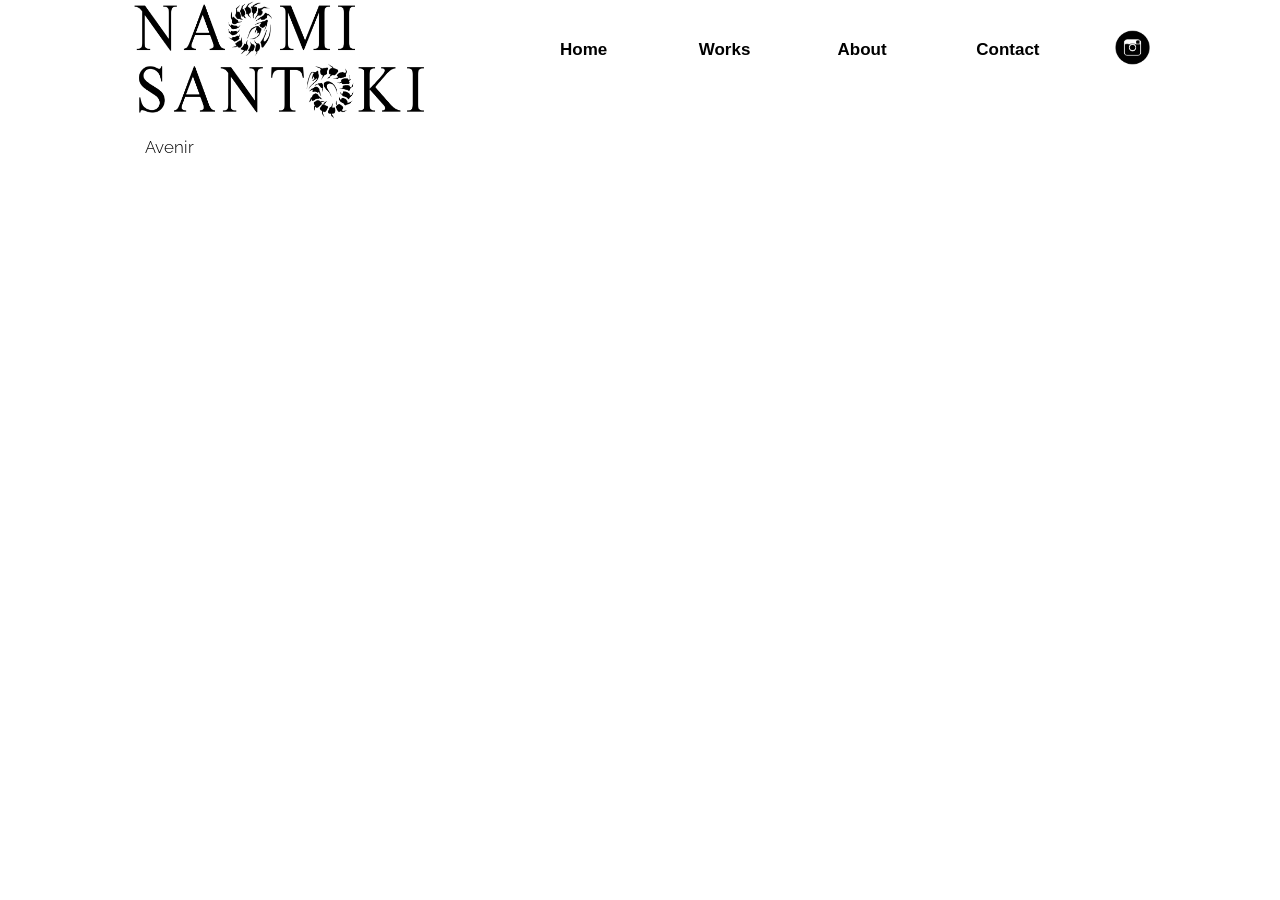
==== index.html @ 4ff1cbe2 "next" ====
<!DOCTYPE html>
<html>



<head>

    <meta charset="UTF-8">
    <link rel="stylesheet" href="style.css">

    <title> Naomi Santoki </title>

    <!-- Technically "Raleway" but looks like Avenir so should work -->
    <link id="googleFonts" 
    href="https://fonts.googleapis.com/css2?family=Raleway:ital,wght@0,100;0,200;0,400;0,500;0,600;0,700;0,800;0,900;1,100;1,200;1,300;1,400;1,500;1,600;1,700;1,800;1,900&display=swap" 
    rel="stylesheet" type="text/css">

</head>



<body>


    <div class="heady">

        <div class="headylogo">
            <img src="images/logo.png" alt="">
        </div>

        <div class="headyfind">
            <a href="index.html"> Home </a>
        </div>

        <div class="headyfind">
            <a href=""> Works </a>
        </div>

        <div class="headyfind">
            <a href=""> About </a>
        </div>

        <div class="headyfind">
            <a href=""> Contact </a>
        </div>

        <div class="headyinsta">
            <a href="">
            <img src="images/insta.png" alt="">
            </a>
        </div>

    </div>

    <div class="bodypot">
        <p> Avenir </p>
    </div>

</body>



</html>
---- style.css ----
body {
    background-color: #FFF;
    margin: 0px;
    font-family: Raleway;
    font-weight: 300;
    font-size: 17px;
}

/* Header Div Stuff */

.heady {
    background-color: #FFF;
    height: 120px;
    font-family: Arial;
    font-weight: 700;
    display: flex;
    flex-direction: row;
}

.heady a {
    text-decoration: none;
    color: #000;
}

.heady a:hover {
    text-decoration: none;
    color: #333;
}

.headylogo {
    width: 300px;
    margin: 0px 130px 0px 130px;
    object-fit: fill;
}

.headylogo img {
    width: 100%;
    height: 100%;
}

.headyfind {
    flex: 1;
    padding: 40px 0px 0px 0px;
}

.headyinsta {
    width: 35px;
    margin-right: 130px;
    padding: 30px 0px 0px 0px;
    object-fit: fill;
}

.headyinsta img {
    width: 35px;
    height: 35px;
}

/* Body Div Stuff */

.bodypot {
    margin: 0px 145px 0px 145px;
}
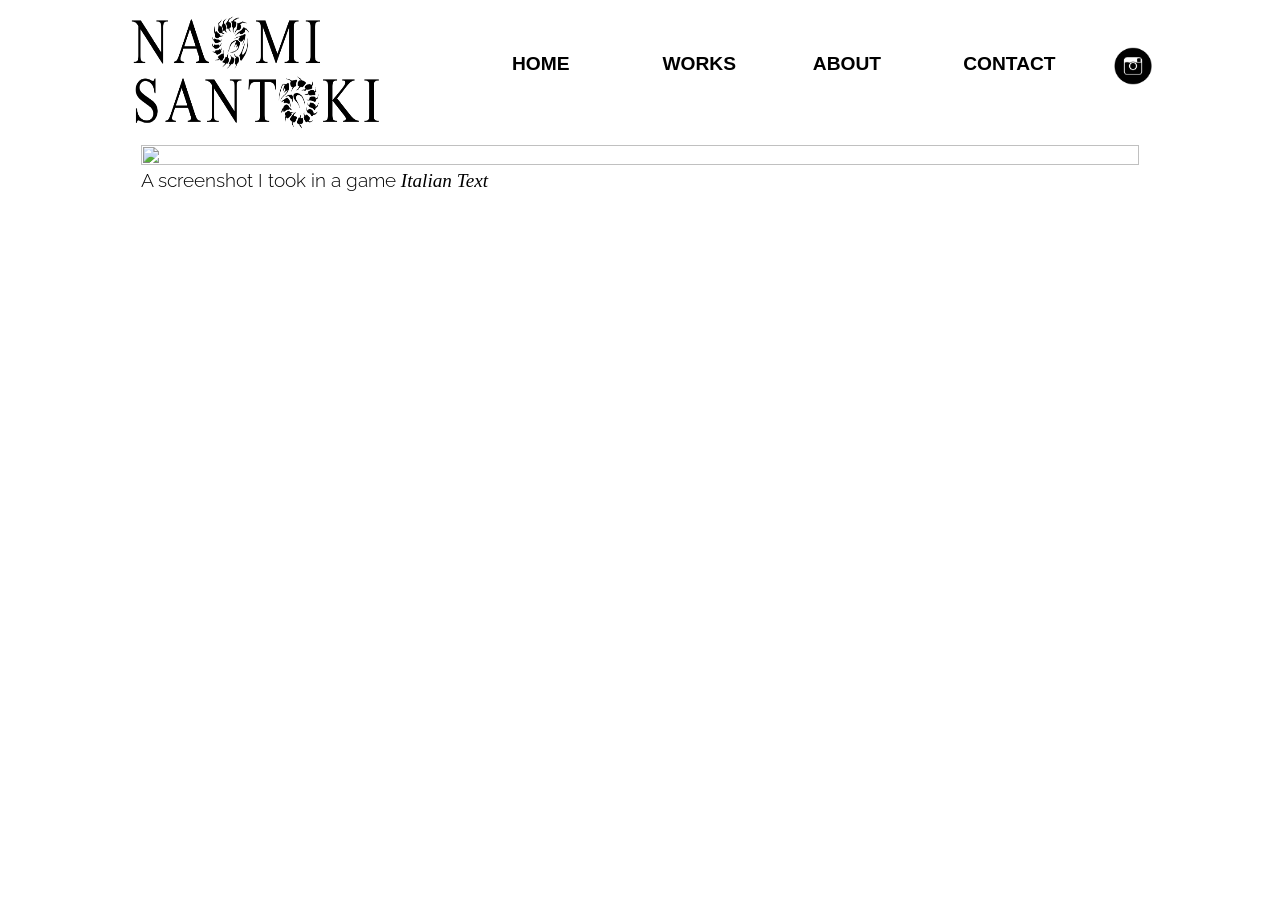
==== commit 3fba1106: "The boggy" ====
--- a/index.html
+++ b/index.html
@@ -21,6 +21,7 @@
 
 <body>
 
+    <!-- Header -->
 
     <div class="heady">
 
@@ -29,35 +30,45 @@
         </div>
 
         <div class="headyfind">
-            <a href="index.html"> Home </a>
+            <a class="headytag" href="index.html"> HOME </a>
         </div>
 
         <div class="headyfind">
-            <a href=""> Works </a>
+            <a class="headytag" href="works.html"> WORKS </a>
         </div>
 
         <div class="headyfind">
-            <a href=""> About </a>
+            <a class="headytag" href="about.html"> ABOUT </a>
         </div>
 
         <div class="headyfind">
-            <a href=""> Contact </a>
+            <a class="headytag" href="contact.html"> CONTACT </a>
         </div>
 
         <div class="headyinsta">
-            <a href="">
+            <a href="https://www.instagram.com/naomisantoki/">
             <img src="images/insta.png" alt="">
             </a>
         </div>
 
     </div>
 
+    <!-- Body -->
+
     <div class="bodypot">
-        <p> Avenir </p>
+
+        <div class="homeimg">
+            <img src="images/RoadtoBruma.jpg" alt="">
+        </div>
+        
+        <div>
+            <p class="subtitle"> A screenshot I took in a game <span class="italian"> Italian Text </span> </p>
+        </div>
+        
     </div>
 
 </body>
 
 
 
-</html>+</html>
--- a/style.css
+++ b/style.css
@@ -3,14 +3,14 @@
     margin: 0px;
     font-family: Raleway;
     font-weight: 300;
-    font-size: 17px;
 }
 
 /* Header Div Stuff */
 
 .heady {
     background-color: #FFF;
-    height: 120px;
+    margin: 15px 0px 15px 0px;
+    height: 9vw;
     font-family: Arial;
     font-weight: 700;
     display: flex;
@@ -28,8 +28,8 @@
 }
 
 .headylogo {
-    width: 300px;
-    margin: 0px 130px 0px 130px;
+    width: 20vw;
+    margin: 0px 10vw 0px 10vw;
     object-fit: fill;
 }
 
@@ -40,23 +40,81 @@
 
 .headyfind {
     flex: 1;
-    padding: 40px 0px 0px 0px;
+    padding: 3vw 0px 0px 0px;
+}
+
+.headytag {
+    font-size: 1.5vw;
 }
 
 .headyinsta {
-    width: 35px;
-    margin-right: 130px;
-    padding: 30px 0px 0px 0px;
+    width: 3vw;
+    margin-right: 10vw;
+    padding: 2.5vw 0px 0px 0px;
     object-fit: fill;
 }
 
 .headyinsta img {
-    width: 35px;
-    height: 35px;
+    width: 3vw;
+    height: 3vw;
 }
 
 /* Body Div Stuff */
 
 .bodypot {
-    margin: 0px 145px 0px 145px;
+    margin: 0px 11vw 10vw 11vw;
+}
+
+.bodypot a {
+    text-decoration: none;
+    color: #000;
+}
+
+.italian {
+    font-style: italic;
+}
+
+.avenirl {
+    font-family: Raleway;
+    font-weight: 300;
+    font-size: 1.5vw;
+}
+
+/* For Home Page */
+
+.homeimg {
+    object-fit: fill;
+}
+
+.homeimg img {
+    width: 100%;
+    height: 100%;
+}
+
+.subtitle {
+    margin: 0px;
+    font-size: 1.5vw;
+}
+
+/* For About Page */
+
+.flexyb {
+    display: flex;
+    flex-direction: row;
+}
+
+.abfill {
+    flex: 1;
+    height: 60vh;
+}
+
+.imging {
+    width: 80%;
+    margin-left: 10vw;
+    margin-top: 10vh;
+}
+
+.imging img {
+    width: 100%;
+    height: 100%;
 }
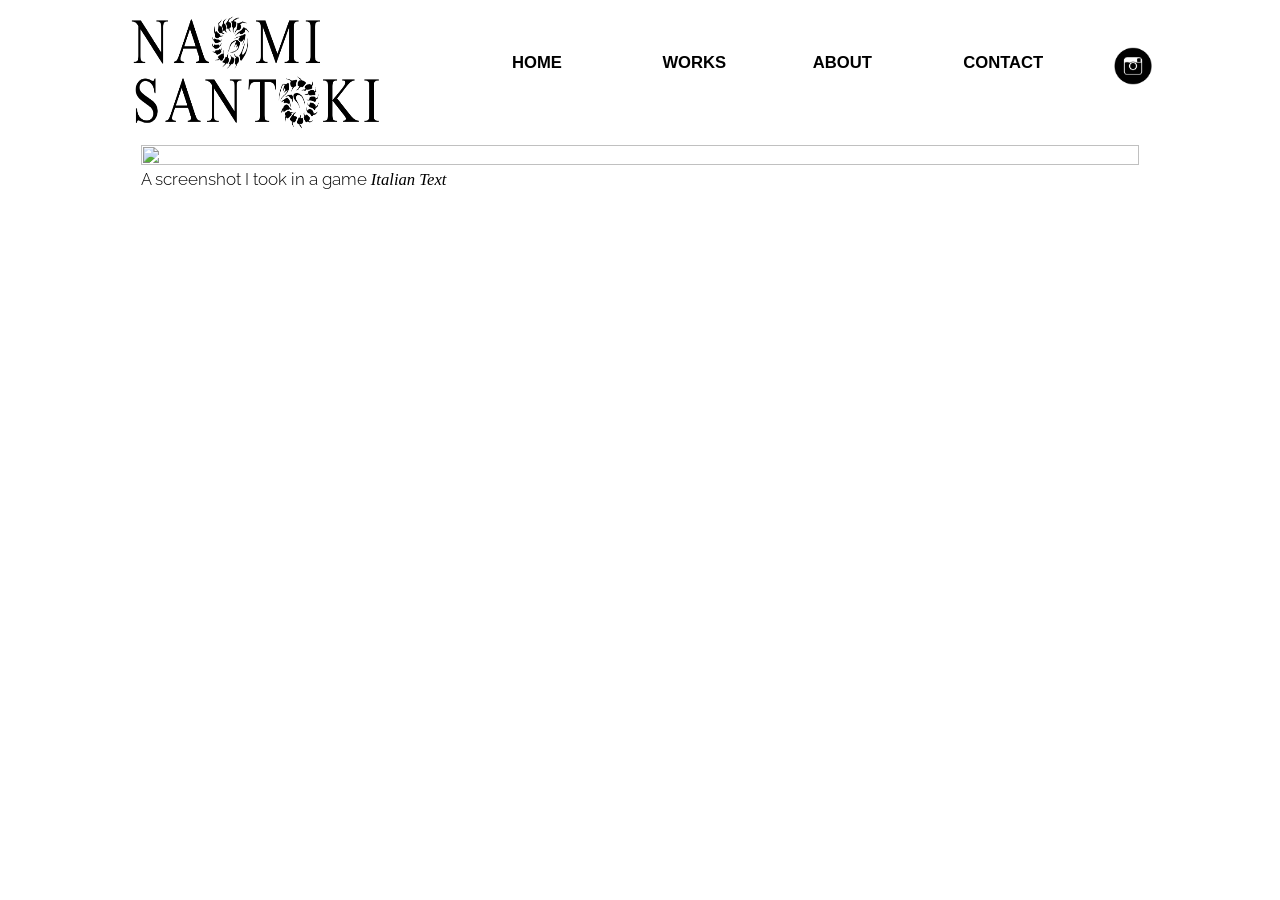
==== commit c223e683: "The big one" ====
--- a/index.html
+++ b/index.html
@@ -10,7 +10,6 @@
 
     <title> Naomi Santoki </title>
 
-    <!-- Technically "Raleway" but looks like Avenir so should work -->
     <link id="googleFonts" 
     href="https://fonts.googleapis.com/css2?family=Raleway:ital,wght@0,100;0,200;0,400;0,500;0,600;0,700;0,800;0,900;1,100;1,200;1,300;1,400;1,500;1,600;1,700;1,800;1,900&display=swap" 
     rel="stylesheet" type="text/css">
@@ -57,6 +56,12 @@
 
     <div class="bodypot">
 
+        <!-- 
+            In order to change the image, just upload an image to the "Images" folder
+            and then change "images/RoadtoBruma.jpg" to "images/[imagename].[jpg/png]".
+            Changing the subtitle just takes changing the text below, you can see where
+            I have the italic span that you just put around text you want to be italian.
+         -->
         <div class="homeimg">
             <img src="images/RoadtoBruma.jpg" alt="">
         </div>
--- a/style.css
+++ b/style.css
@@ -5,7 +5,9 @@
     font-weight: 300;
 }
 
+
 /* Header Div Stuff */
+
 
 .heady {
     background-color: #FFF;
@@ -44,7 +46,7 @@
 }
 
 .headytag {
-    font-size: 1.5vw;
+    font-size: 1.3vw;
 }
 
 .headyinsta {
@@ -59,7 +61,9 @@
     height: 3vw;
 }
 
+
 /* Body Div Stuff */
+
 
 .bodypot {
     margin: 0px 11vw 10vw 11vw;
@@ -80,7 +84,9 @@
     font-size: 1.5vw;
 }
 
+
 /* For Home Page */
+
 
 .homeimg {
     object-fit: fill;
@@ -93,10 +99,57 @@
 
 .subtitle {
     margin: 0px;
-    font-size: 1.5vw;
-}
+    font-size: 1.3vw;
+}
+
+
+/* For Contact Page */
+
+
+.iob {
+    width: 30vw;
+    height: 3vw;
+    margin: 1vw;
+    border-width: 2px;
+    font-family: Arial;
+    font-weight: 700;
+    background-color: #DDD;
+}
+
+.iobm {
+    width: 30vw;
+    height: 10vw;
+    margin: 1vw;
+    border-width: 2px;
+    font-family: Arial;
+    font-weight: 700;
+    background-color: #DDD;
+}
+
+::placeholder {
+    color: #000;
+    opacity: 1;
+    font-size: 1.7vw;
+    text-align: justify;
+}
+
+.snd {
+    background-color: #DDD;
+    border-width: 2px;
+    height: 3vw;
+    margin-left: 1vw;
+    font-family: Arial;
+    font-weight: 700;
+    font-size: 1.7vw;
+}
+
+.snd:hover {
+    cursor: pointer;
+}
+
 
 /* For About Page */
+
 
 .flexyb {
     display: flex;
@@ -117,4 +170,101 @@
 .imging img {
     width: 100%;
     height: 100%;
+}
+
+
+/* For Works Page */
+
+
+.TOHT {
+    margin-top: 5vh;
+    font-family: Arial;
+    font-weight: 700;
+    font-size: 1.7vw;
+}
+
+.gallery {
+    display: grid;
+    grid-template-columns: 1fr 1fr 1fr;
+    column-gap: 1vw;
+    row-gap: 1vw;
+}
+
+/* For smaller screens */
+
+@media (max-width: 900px) {
+    .gallery {
+        display: grid;
+        grid-template-columns: 1fr 1fr;
+        column-gap: 1vw;
+        row-gap: 1vw;
+    }
+}
+
+@media (max-width: 400px) {
+    .gallery {
+        display: grid;
+        grid-template-columns: 1fr;
+        column-gap: 1vw;
+        row-gap: 1vw;
+    }
+}
+
+.piece{
+    background-color: transparent;
+    cursor: grab;
+    border: none;
+}
+
+.piece img {
+    width: 100%;
+    height: 100%;
+    transition: transform 0.2s ease;
+}
+
+.piece:hover img {
+    transform: scale(1.05);
+}
+
+/* Click to make big and tell title */
+
+.lightbox {
+    position: fixed;
+    top: 0;
+    left: 0;
+    width: 100%;
+    height: 100%;
+    background: #FFF;
+    display: none;
+    align-items: center;
+    justify-content: center;
+    z-index: 999;
+    padding: 3vh;
+    text-align: center;
+    cursor: zoom-out;
+}
+
+.lightbox.show {
+    display: flex;
+}
+    
+.lightbox-content {
+    max-width: 90%;
+    max-height: 90%;
+    color: #000;
+}
+    
+.lightbox-content img {
+    max-width: 100%;
+    max-height: 80vh;
+    object-fit: contain;
+    border: 2px solid white;
+    border-radius: 8px;
+}
+    
+.lightbox-content p {
+    font-family: Raleway;
+    font-weight: 300;
+    margin-top: 3vh;
+    font-size: 4vh;
 }
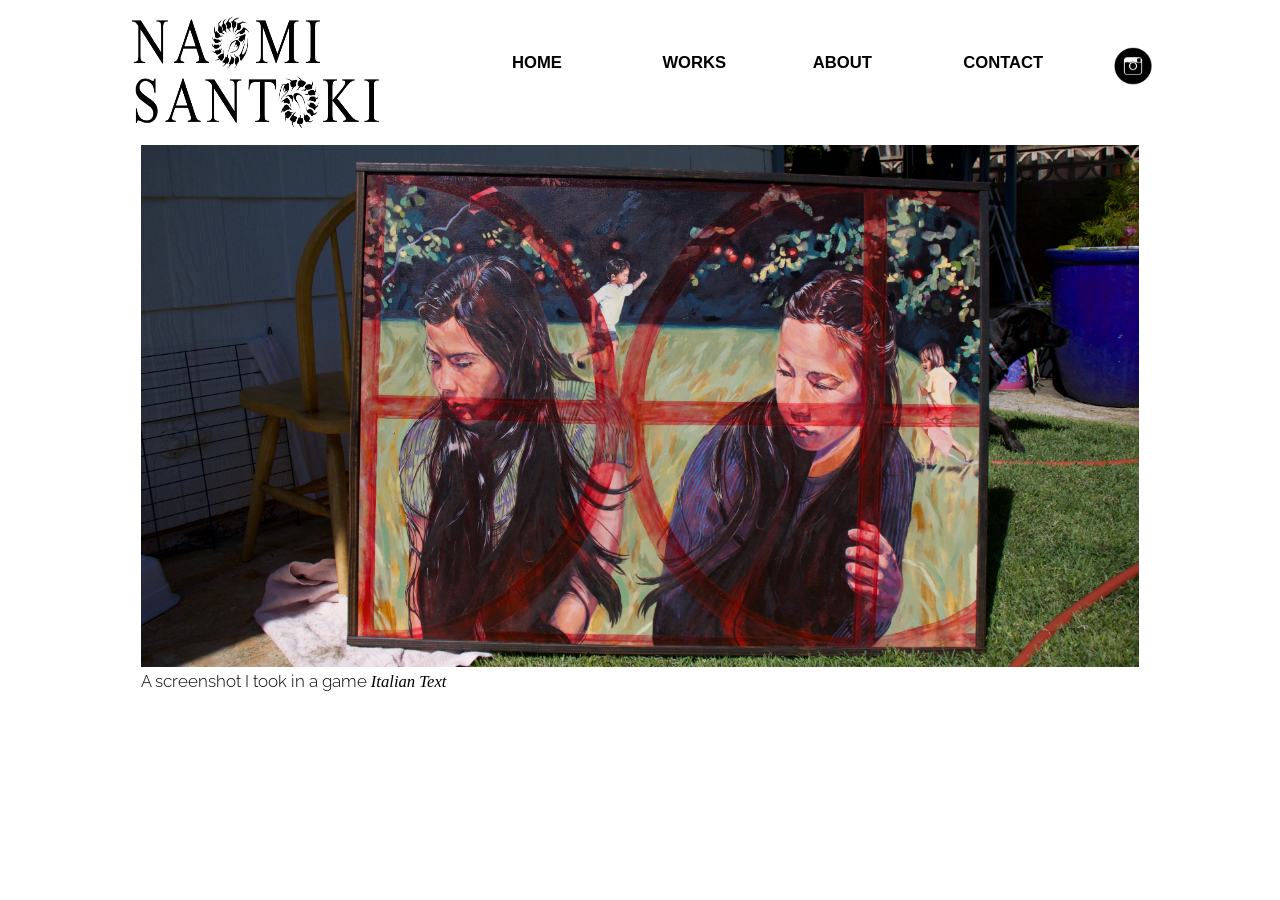
==== commit dcfacda2: "Update index.html" ====
--- a/index.html
+++ b/index.html
@@ -63,7 +63,7 @@
             I have the italic span that you just put around text you want to be italian.
          -->
         <div class="homeimg">
-            <img src="images/RoadtoBruma.jpg" alt="">
+            <img src="images/HomeImage_A_Glimpse_2025.jpeg" alt="">
         </div>
         
         <div>
--- a/style.css
+++ b/style.css
@@ -156,15 +156,21 @@
     flex-direction: row;
 }
 
-.abfill {
+.abfilla {
     flex: 1;
     height: 60vh;
+    margin-top: 11vw;
+}
+
+.abfillb {
+    flex: 1;
+    height: 60vh;
+    margin-top: 5vw;
 }
 
 .imging {
     width: 80%;
     margin-left: 10vw;
-    margin-top: 10vh;
 }
 
 .imging img {
@@ -267,4 +273,4 @@
     font-weight: 300;
     margin-top: 3vh;
     font-size: 4vh;
-}+}
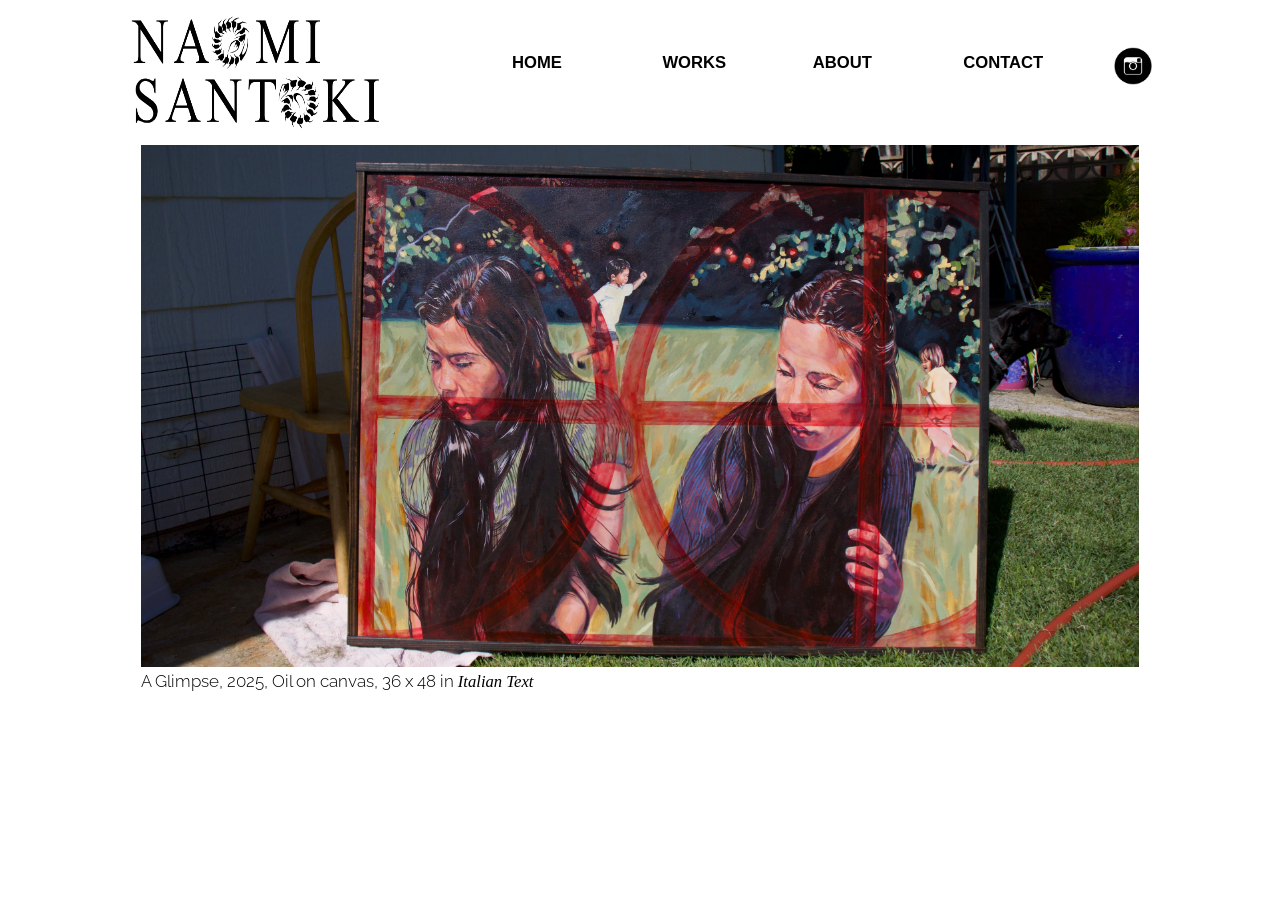
==== commit 266444e1: "Update index.html" ====
--- a/index.html
+++ b/index.html
@@ -67,7 +67,7 @@
         </div>
         
         <div>
-            <p class="subtitle"> A screenshot I took in a game <span class="italian"> Italian Text </span> </p>
+            <p class="subtitle">A Glimpse, 2025, Oil on canvas, 36 x 48 in <span class="italian"> Italian Text </span> </p>
         </div>
         
     </div>
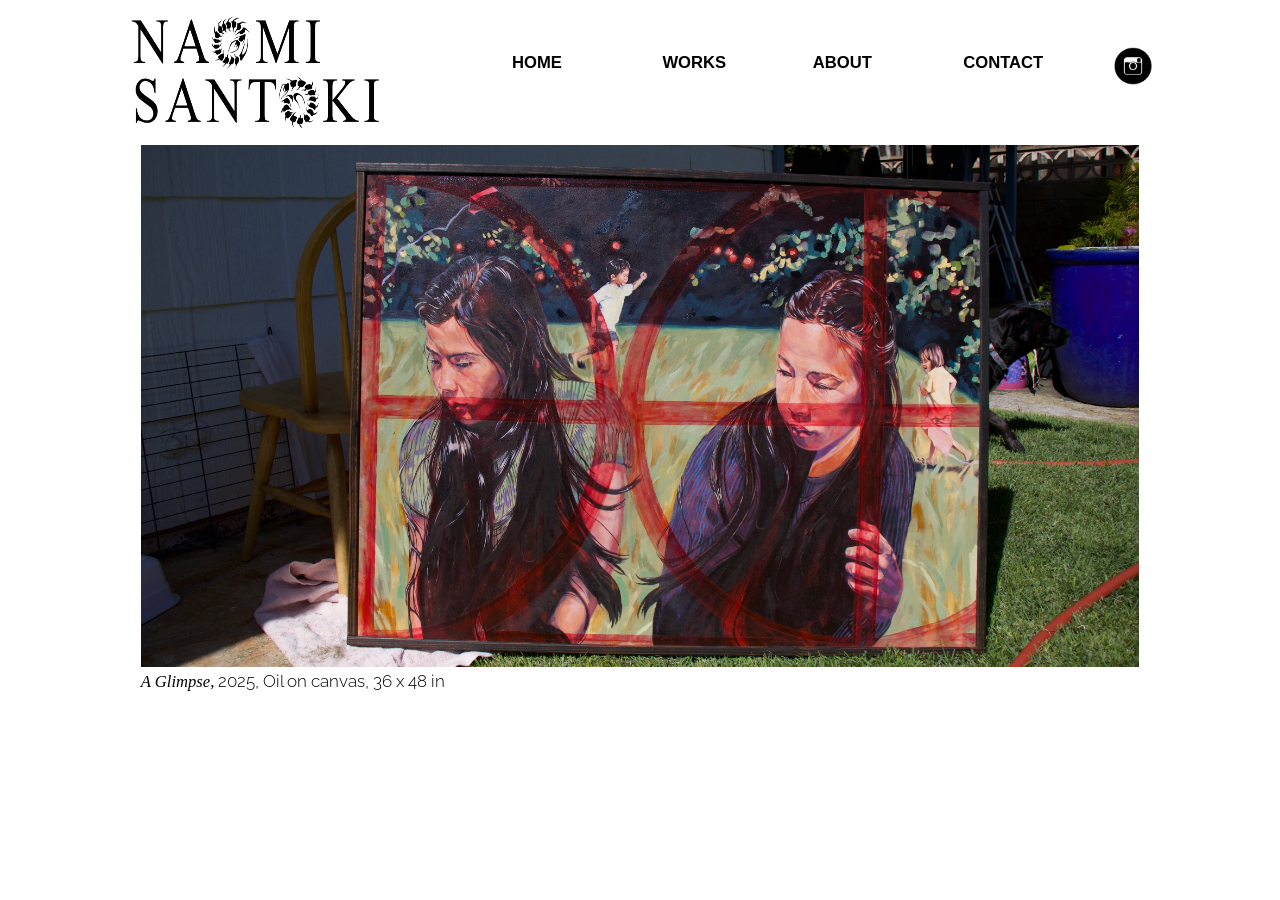
==== commit 6550e300: "Update index.html" ====
--- a/index.html
+++ b/index.html
@@ -67,7 +67,7 @@
         </div>
         
         <div>
-            <p class="subtitle">A Glimpse, 2025, Oil on canvas, 36 x 48 in <span class="italian"> Italian Text </span> </p>
+            <p class="subtitle"><span class="italian">A Glimpse,</span> 2025, Oil on canvas, 36 x 48 in </p>
         </div>
         
     </div>
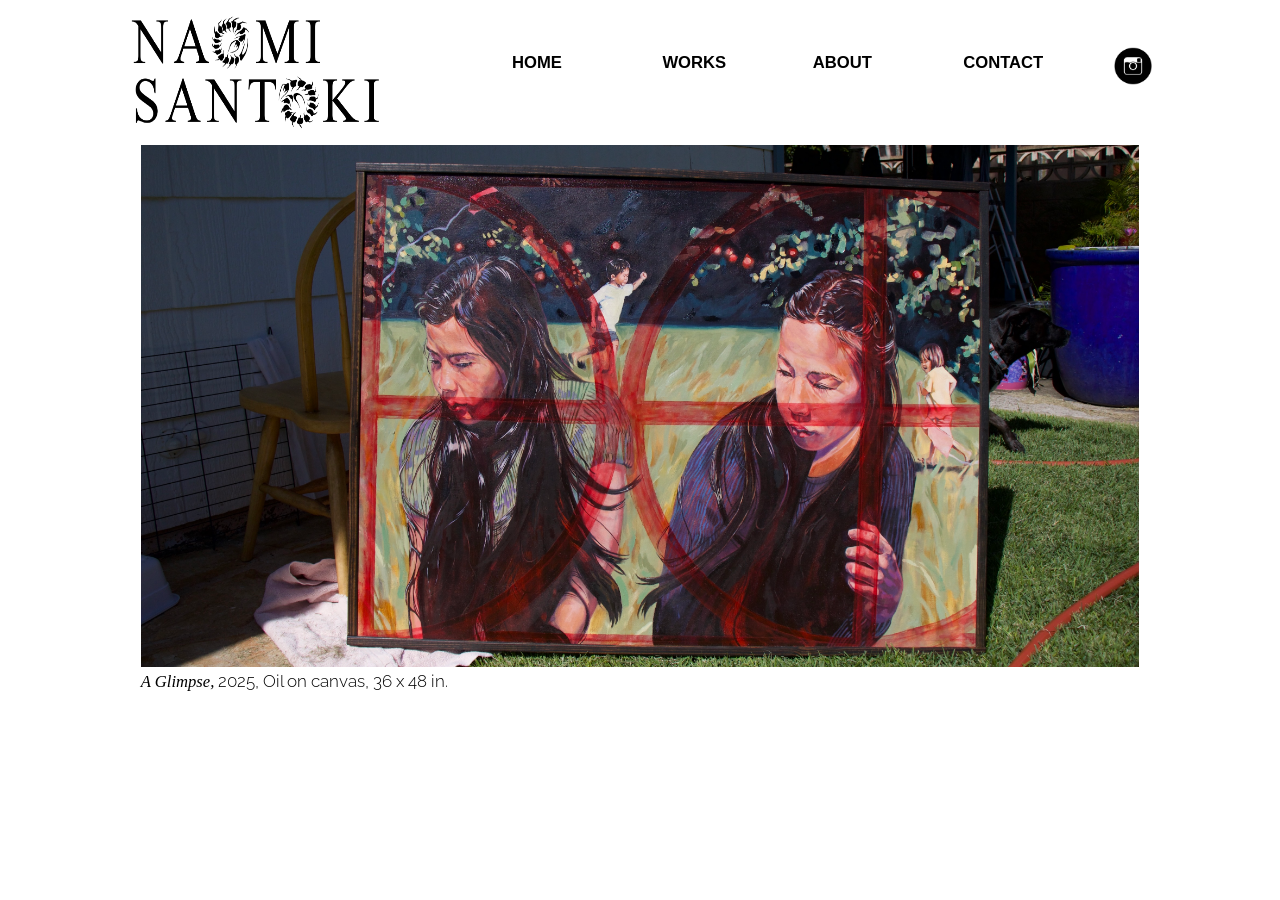
==== commit 6e4e1f11: "Update index.html" ====
--- a/index.html
+++ b/index.html
@@ -67,7 +67,7 @@
         </div>
         
         <div>
-            <p class="subtitle"><span class="italian">A Glimpse,</span> 2025, Oil on canvas, 36 x 48 in </p>
+            <p class="subtitle"><span class="italian">A Glimpse,</span> 2025, Oil on canvas, 36 x 48 in. </p>
         </div>
         
     </div>
